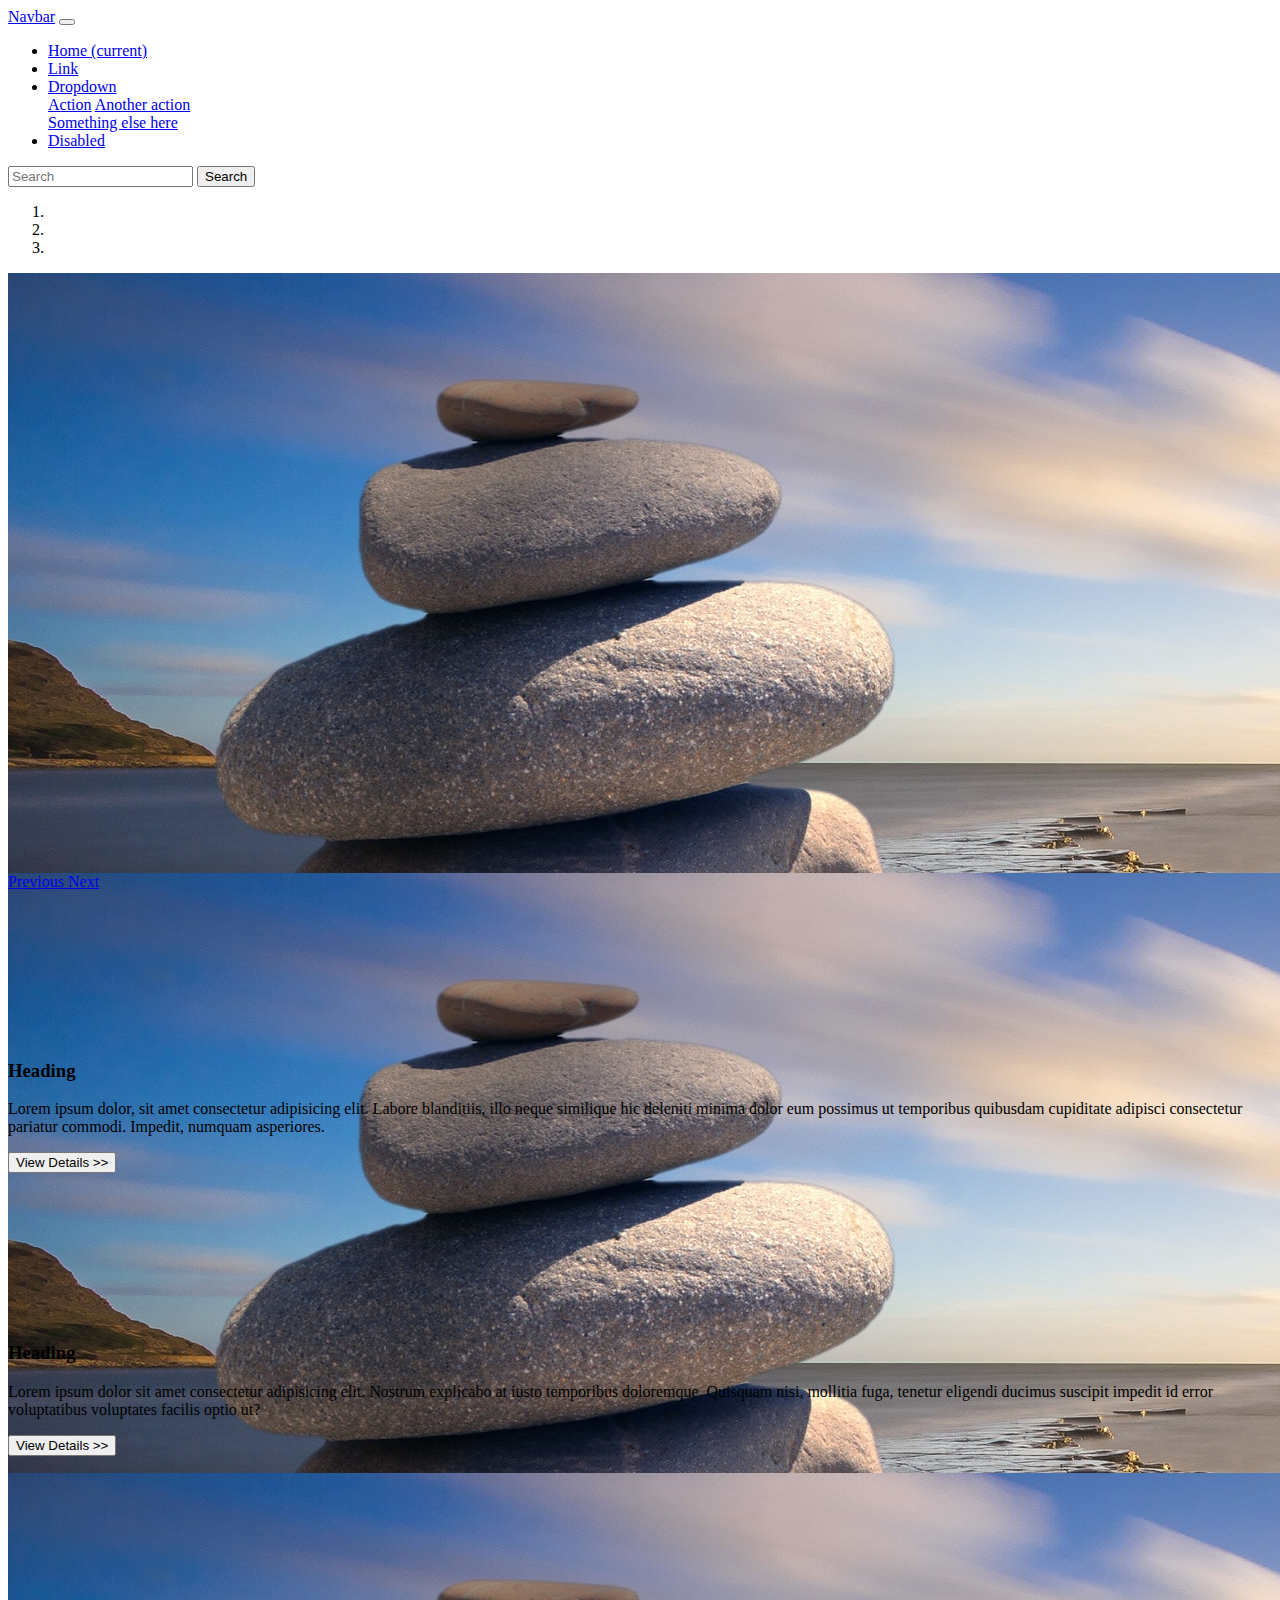
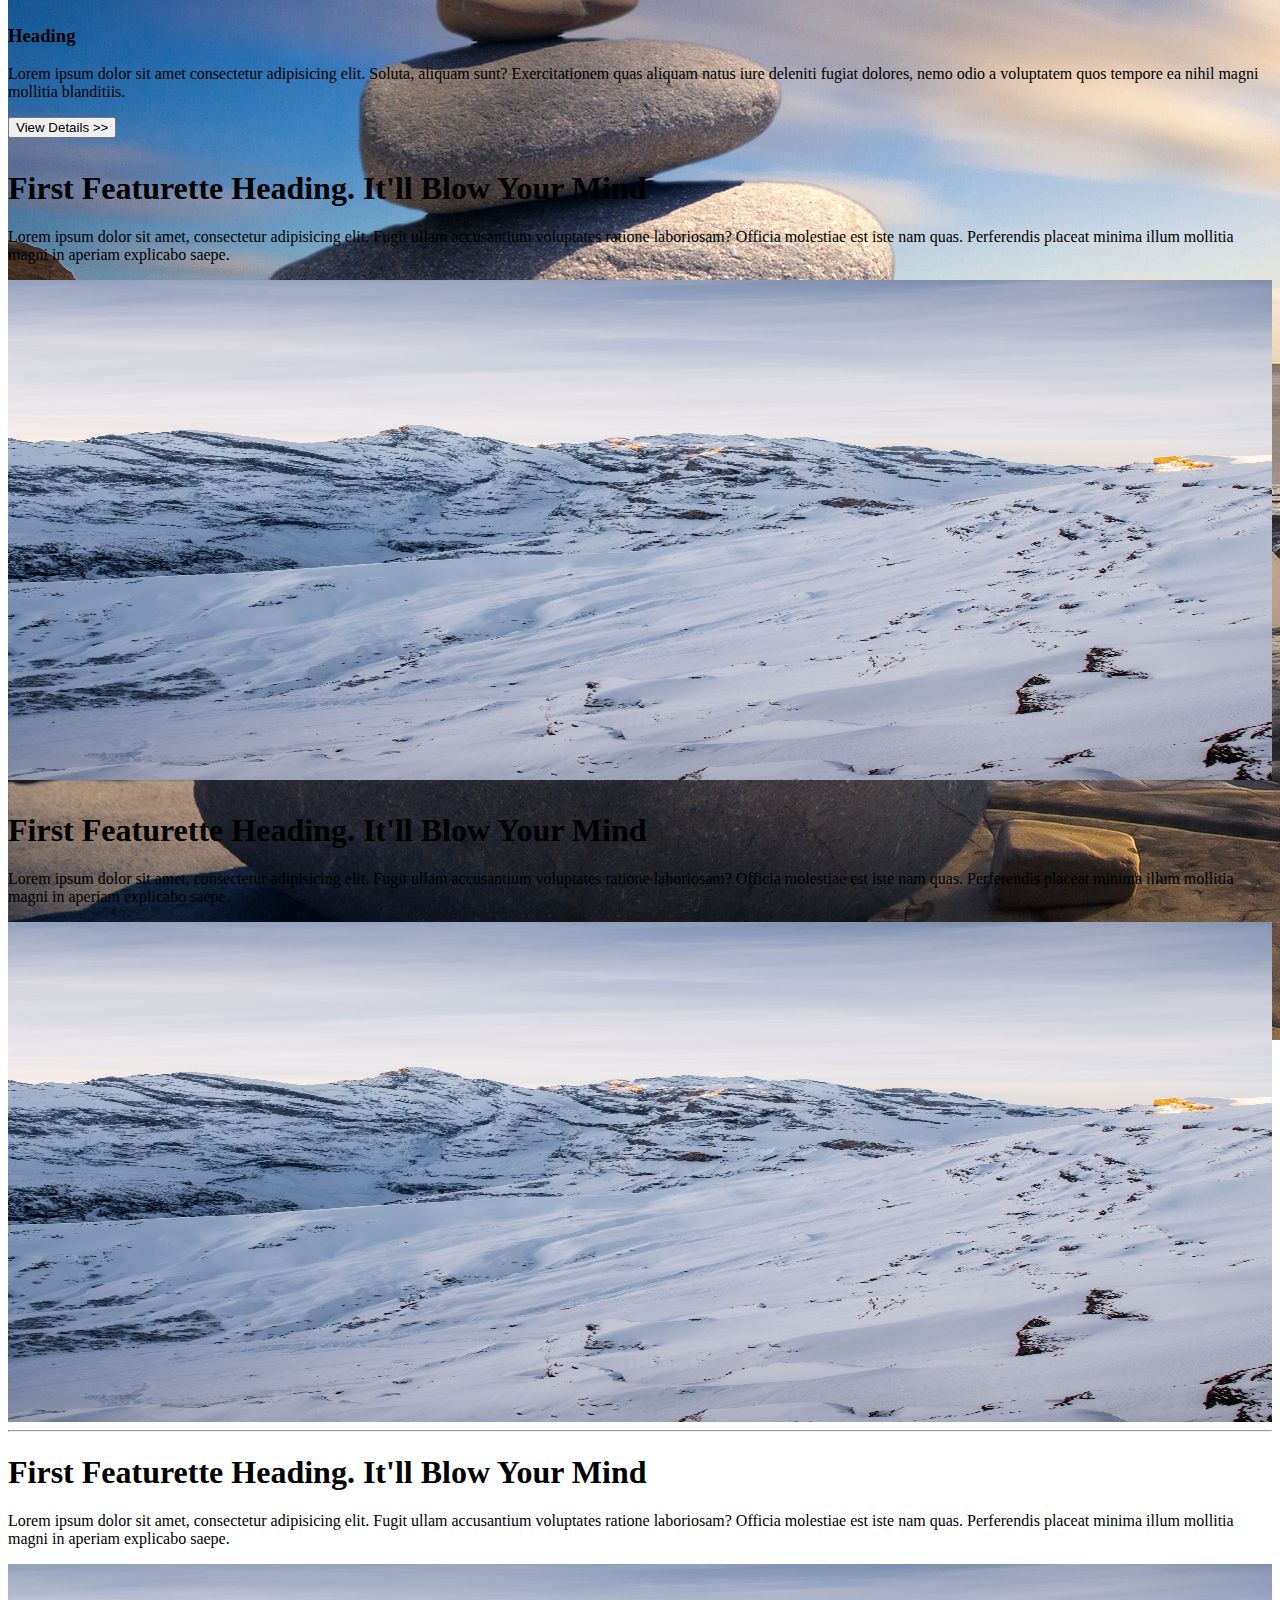
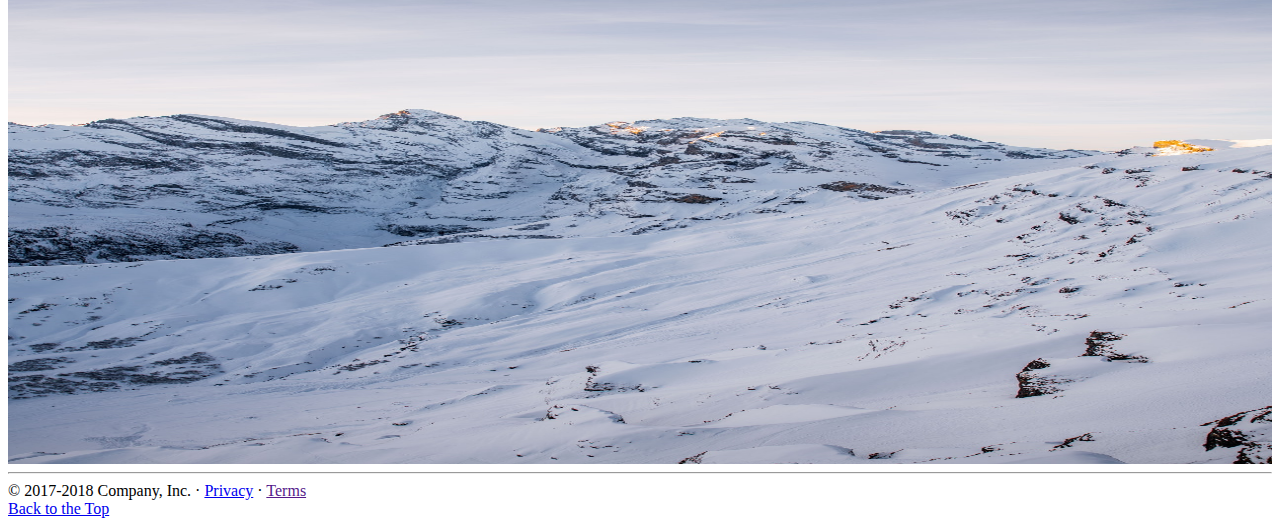
==== index.html @ 48919b79 "first" ====
<!doctype html>
<html lang="en">
  <head>
    <!-- Required meta tags -->
    <meta charset="utf-8">
    <meta name="viewport" content="width=device-width, initial-scale=1, shrink-to-fit=no">

    <!-- Bootstrap CSS -->
    <link rel="stylesheet" href="https://cdn.jsdelivr.net/npm/bootstrap@4.6.0/dist/css/bootstrap.min.css" integrity="sha384-B0vP5xmATw1+K9KRQjQERJvTumQW0nPEzvF6L/Z6nronJ3oUOFUFpCjEUQouq2+l" crossorigin="anonymous">
    <link rel="stylesheet" href="css/styles.css">

    <title>Carousel Template</title>
  </head>
  <body>
    <!-- ***** NAVBAR ***** -->
    <nav class="navbar navbar-expand-lg navbar-dark bg-dark">
        <a class="navbar-brand" href="#">Navbar</a>
        <button class="navbar-toggler" type="button" data-toggle="collapse" data-target="#navbarSupportedContent" aria-controls="navbarSupportedContent" aria-expanded="false" aria-label="Toggle navigation">
          <span class="navbar-toggler-icon"></span>
        </button>
      
        <div class="collapse navbar-collapse" id="navbarSupportedContent">
          <ul class="navbar-nav mr-auto">
            <li class="nav-item active">
              <a class="nav-link" href="#">Home <span class="sr-only">(current)</span></a>
            </li>
            <li class="nav-item">
              <a class="nav-link" href="#">Link</a>
            </li>
            <li class="nav-item dropdown">
              <a class="nav-link dropdown-toggle" href="#" id="navbarDropdown" role="button" data-toggle="dropdown" aria-haspopup="true" aria-expanded="false">
                Dropdown
              </a>
              <div class="dropdown-menu" aria-labelledby="navbarDropdown">
                <a class="dropdown-item" href="#">Action</a>
                <a class="dropdown-item" href="#">Another action</a>
                <div class="dropdown-divider"></div>
                <a class="dropdown-item" href="#">Something else here</a>
              </div>
            </li>
            <li class="nav-item">
              <a class="nav-link disabled" href="#" tabindex="-1" aria-disabled="true">Disabled</a>
            </li>
          </ul>
          <form class="form-inline my-2 my-lg-0">
            <input class="form-control mr-sm-2" type="search" placeholder="Search" aria-label="Search">
            <button class="btn btn-outline-success my-2 my-sm-0" type="submit">Search</button>
          </form>
        </div>
    </nav>
    <!-- ***** CAROUSEL ***** -->
    <section id="carousel">
        <div id="carouselExampleCaptions" class="carousel slide" data-ride="carousel">
            <ol class="carousel-indicators">
              <li data-target="#carouselExampleCaptions" data-slide-to="0" class="active"></li>
              <li data-target="#carouselExampleCaptions" data-slide-to="1"></li>
              <li data-target="#carouselExampleCaptions" data-slide-to="2"></li>
            </ol>
            <div class="carousel-inner image-carousel">
              <div class="carousel-item active image-carousel-item">
                <img src="./assets/carousel_1.jpg" class="d-block w-100" alt="Slide 1">
                <div class="carousel-caption d-md-block">
                  <h5>First slide label</h5>
                  <p>Some representative placeholder content for the first slide.</p>
                </div>
              </div>
              <div class="carousel-item image-carousel-item">
                <img src="./assets/carousel_1.jpg" class="d-block w-100" alt="Slide 2">
                <div class="carousel-caption d-md-block">
                  <h5>Second slide label</h5>
                  <p>Some representative placeholder content for the second slide.</p>
                </div>
              </div>
              <div class="carousel-item image-carousel-item">
                <img src="assets/carousel_1.jpg" class="d-block w-100" alt="Slide 3">
                <div class="carousel-caption d-md-block">
                  <h5>Third slide label</h5>
                  <p>Some representative placeholder content for the third slide.</p>
                </div>
              </div>
            </div>
            <a class="carousel-control-prev" href="#carouselExampleCaptions" role="button" data-slide="prev">
              <span class="carousel-control-prev-icon" aria-hidden="true"></span>
              <span class="sr-only">Previous</span>
            </a>
            <a class="carousel-control-next" href="#carouselExampleCaptions" role="button" data-slide="next">
              <span class="carousel-control-next-icon" aria-hidden="true"></span>
              <span class="sr-only">Next</span>
            </a>
          </div>
    </section>
    <div class="container">
    <!-- ***** PRODUCTS ***** -->
      <section id="products" class="pt-4 mb-4">
          <div class="row">
              <div class="col-sm-12 col-md-4 py-3 text-center">
                  <!-- product image -->
                  <div class="product-image product-img-1"></div>
                  <h3>Heading</h3>
                  <p>Lorem ipsum dolor, sit amet consectetur adipisicing elit. Labore blanditiis, illo neque similique hic deleniti minima dolor eum possimus ut temporibus quibusdam cupiditate adipisci consectetur pariatur commodi. Impedit, numquam asperiores.</p>
                  <button class="btn btn-secondary">View Details >></button>
              </div>
              <div class="col-sm-12 col-md-4 py-3 text-center">
                  <!-- product image -->
                  <div class="product-image product-img-2"></div>
                  <h3>Heading</h3>
                  <p>Lorem ipsum dolor sit amet consectetur adipisicing elit. Nostrum explicabo at iusto temporibus doloremque. Quisquam nisi, mollitia fuga, tenetur eligendi ducimus suscipit impedit id error voluptatibus voluptates facilis optio ut?</p>
                  <button class="btn btn-secondary">View Details >></button>

              </div>
              <div class="col-sm-12 col-md-4 py-3 text-center">
                  <!-- product image -->
                  <div class="product-image product-img-3"></div>
                  <h3>Heading</h3>
                  <p>Lorem ipsum dolor sit amet consectetur adipisicing elit. Soluta, aliquam sunt? Exercitationem quas aliquam natus iure deleniti fugiat dolores, nemo odio a voluptatem quos tempore ea nihil magni mollitia blanditiis.</p>
                  <button class="btn btn-secondary">View Details >></button>

              </div>
              
          </div>
        </section>
        <hr/>

    <!-- ***** FEATURETTES ***** -->
    <section id="featurettes">
      <div class="row align-items-center py-4">
        <div class="col-sm-12 col-md-6">
          <h1>First Featurette Heading. <span class="text-secondary">It'll Blow Your Mind</span></h1>
          <p>Lorem ipsum dolor sit amet, consectetur adipisicing elit. Fugit ullam accusantium voluptates ratione laboriosam? Officia molestiae est iste nam quas. Perferendis placeat minima illum mollitia magni in aperiam explicabo saepe.</p>
        </div>
        <div class="col-sm-12 col-md-6">
          <div class="feature-img-box">
            <img src="./assets/featurette_1.jpg" alt="Featurette">
          </div>
        </div>
      </div>

      <hr>

      <div class="row align-items-center py-4">
        <div class="col-sm-12 col-md-6 order-2">
          <h1>First Featurette Heading. <span class="text-secondary">It'll Blow Your Mind</span></h1>
          <p>Lorem ipsum dolor sit amet, consectetur adipisicing elit. Fugit ullam accusantium voluptates ratione laboriosam? Officia molestiae est iste nam quas. Perferendis placeat minima illum mollitia magni in aperiam explicabo saepe.</p>
        </div>
        <div class="col-sm-12 col-md-6 order-1">
          <div class="feature-img-box">
            <img src="./assets/featurette_1.jpg" alt="Featurette">
          </div>
        </div>
      </div>

      <hr>
      
      <div class="row align-items-center py-4">
        <div class="col-sm-12 col-md-6">
          <h1>First Featurette Heading. <span class="text-secondary">It'll Blow Your Mind</span></h1>
          <p>Lorem ipsum dolor sit amet, consectetur adipisicing elit. Fugit ullam accusantium voluptates ratione laboriosam? Officia molestiae est iste nam quas. Perferendis placeat minima illum mollitia magni in aperiam explicabo saepe.</p>
        </div>
        <div class="col-sm-12 col-md-6">
          <div class="feature-img-box">
            <img src="./assets/featurette_1.jpg" alt="Featurette">
          </div>
        </div>
      </div>
    </section>
    <!-- ***** FOOTER ***** -->
    <hr>

    <footer class="my-5">
      <div class="row justify-content-between">
        <div class="col-6">
          © 2017-2018 Company, Inc. · <a href="#">Privacy</a> · <a href="">Terms</a>
        </div>
        <div class="col-3 text-right">
          <a href="#">Back to the Top</a>
        </div>
      </div>
    </footer>

    </div>
    <!-- Optional JavaScript; choose one of the two! -->
    <script src="js/scripts.js"></script>

    <!-- Option 1: jQuery and Bootstrap Bundle (includes Popper) -->
    <script src="https://code.jquery.com/jquery-3.5.1.slim.min.js" integrity="sha384-DfXdz2htPH0lsSSs5nCTpuj/zy4C+OGpamoFVy38MVBnE+IbbVYUew+OrCXaRkfj" crossorigin="anonymous"></script>
    <script src="https://cdn.jsdelivr.net/npm/bootstrap@4.6.0/dist/js/bootstrap.bundle.min.js" integrity="sha384-Piv4xVNRyMGpqkS2by6br4gNJ7DXjqk09RmUpJ8jgGtD7zP9yug3goQfGII0yAns" crossorigin="anonymous"></script>

    <!-- Option 2: Separate Popper and Bootstrap JS -->
    <!--
    <script src="https://code.jquery.com/jquery-3.5.1.slim.min.js" integrity="sha384-DfXdz2htPH0lsSSs5nCTpuj/zy4C+OGpamoFVy38MVBnE+IbbVYUew+OrCXaRkfj" crossorigin="anonymous"></script>
    <script src="https://cdn.jsdelivr.net/npm/popper.js@1.16.1/dist/umd/popper.min.js" integrity="sha384-9/reFTGAW83EW2RDu2S0VKaIzap3H66lZH81PoYlFhbGU+6BZp6G7niu735Sk7lN" crossorigin="anonymous"></script>
    <script src="https://cdn.jsdelivr.net/npm/bootstrap@4.6.0/dist/js/bootstrap.min.js" integrity="sha384-+YQ4JLhjyBLPDQt//I+STsc9iw4uQqACwlvpslubQzn4u2UU2UFM80nGisd026JF" crossorigin="anonymous"></script>
    -->
  </body>
</html>
---- css/styles.css ----
.image-carousel {
  max-height: 600px;
}
.image-carousel-item {
  max-height: 600px;
}

.product-image {
  height: 150px;
  width: 150px;
  background: grey;
  border-radius: 50%;
  margin: 0 auto;
  background-size: cover;
  background-repeat: no-repeat;
  background-position: center;
}

.product-img-1 {
  background-image: url("../assets/product_1.jpg");
}

.product-img-2 {
  background-image: url("../assets/featurette_1.jpg");
}

.product-img-3 {
  background-image: url("../assets/carousel_1.jpg");
}

.row-style {
  height: 100px;
  border: 1px solid #333;
}

.my-img-box {
  height: 100px;
  width: 100px;
}
.my-img-box img {
  width: 100%;
  height: 100%;
}

.feature-img-box {
  height: 500px;
  width: 100%;
}
.feature-img-box img {
  height: 100%;
  width: 100%;
}
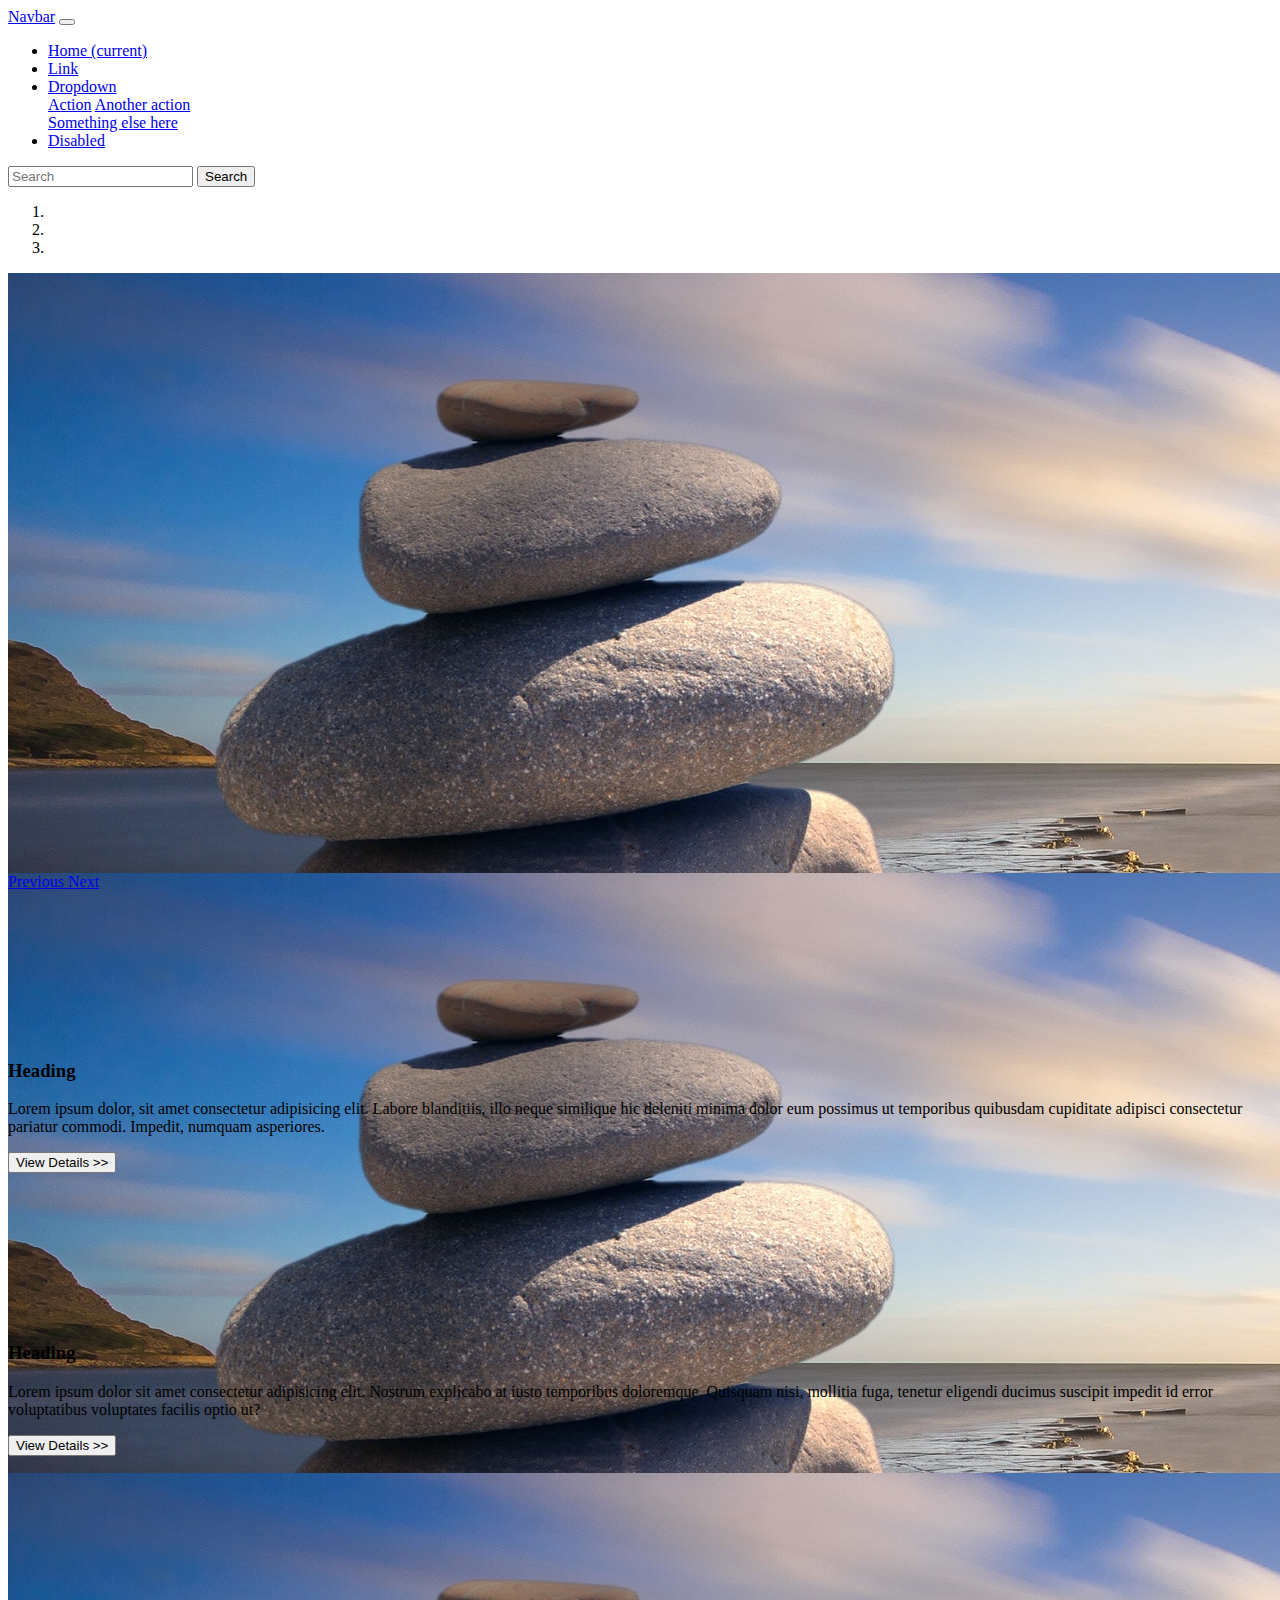
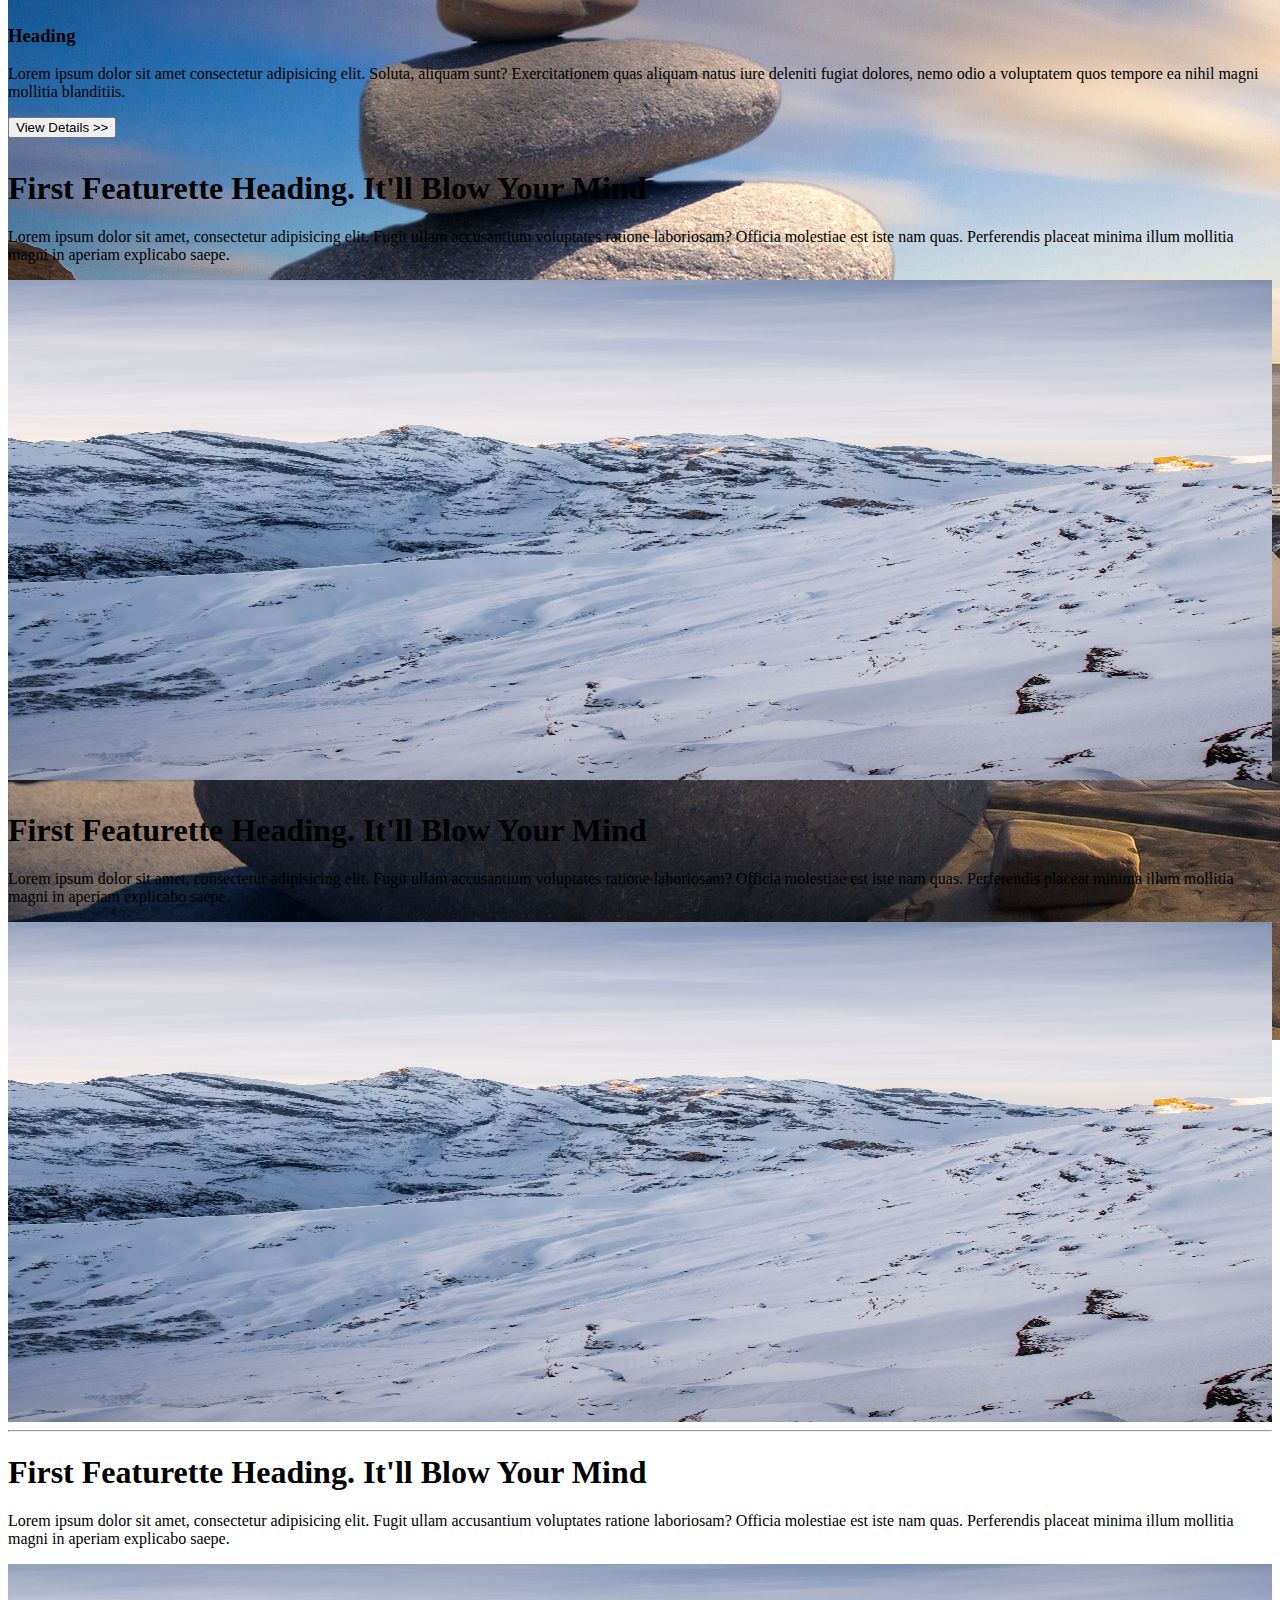
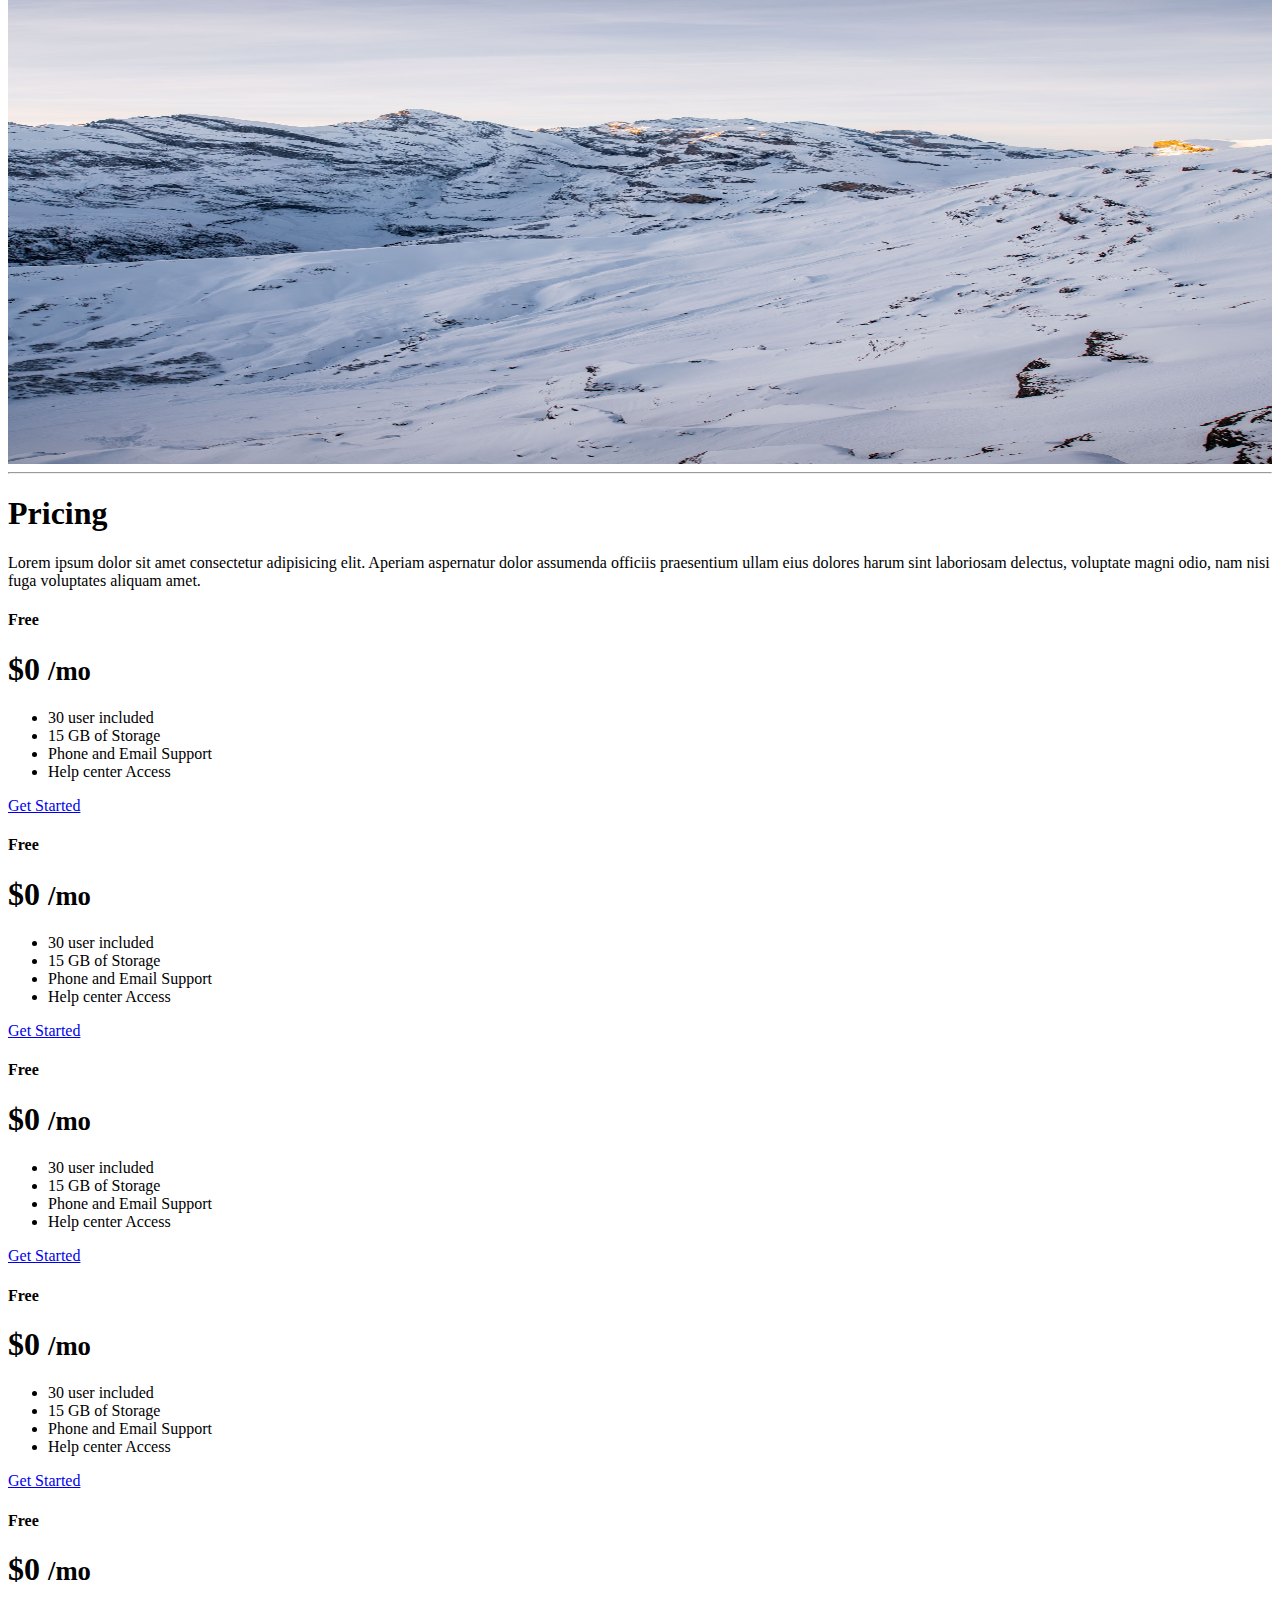
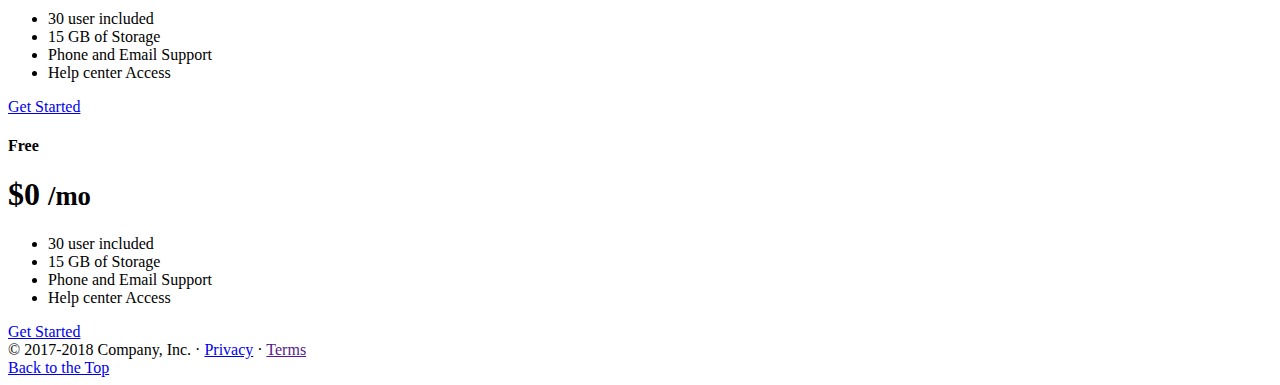
==== commit 9be84fd7: "feat: adding a pricing section" ====
--- a/index.html
+++ b/index.html
@@ -166,6 +166,122 @@
     <!-- ***** FOOTER ***** -->
     <hr>
 
+    <!-- ***** PRICING ***** -->
+    <section id="pricing" class="text-center">
+      <div class="row">
+        <div class="col">
+          <h1>Pricing</h1>
+          <p>Lorem ipsum dolor sit amet consectetur adipisicing elit. Aperiam aspernatur dolor assumenda officiis praesentium ullam eius dolores harum sint laboriosam delectus, voluptate magni odio, nam nisi fuga voluptates aliquam amet.</p>
+        </div>
+      </div>
+
+      <div class="row">
+        
+        <div class="col-sm-12 col-md-4">
+          <div class="card">
+            <div class="card-header">
+              <h4>Free</h4>
+            </div>
+            <div class="card-body">
+              <h1> $0 <small>/mo</small> </h1>
+              <ul class="list-unstyled">
+                <li>30 user included</li>
+                <li>15 GB of Storage</li>
+                <li>Phone and Email Support</li>
+                <li>Help center Access</li>
+              </ul>
+              <a href="#" class="btn btn-block btn-lg btn-outline-primary">Get Started</a>
+            </div>
+          </div>
+
+        </div>
+        <div class="col-sm-12 col-md-4">
+          <div class="card">
+            <div class="card-header">
+              <h4>Free</h4>
+            </div>
+            <div class="card-body">
+              <h1> $0 <small>/mo</small> </h1>
+              <ul class="list-unstyled">
+                <li>30 user included</li>
+                <li>15 GB of Storage</li>
+                <li>Phone and Email Support</li>
+                <li>Help center Access</li>
+              </ul>
+              <a href="#" class="btn btn-block btn-lg btn-outline-primary">Get Started</a>
+            </div>
+          </div>
+        </div>
+        <div class="col-sm-12 col-md-4">
+          <div class="card">
+            <div class="card-header">
+              <h4>Free</h4>
+            </div>
+            <div class="card-body">
+              <h1> $0 <small>/mo</small> </h1>
+              <ul class="list-unstyled">
+                <li>30 user included</li>
+                <li>15 GB of Storage</li>
+                <li>Phone and Email Support</li>
+                <li>Help center Access</li>
+              </ul>
+              <a href="#" class="btn btn-block btn-lg btn-outline-primary">Get Started</a>
+            </div>
+          </div>
+        </div>
+
+      </div>
+
+      <div class="card-deck my-3">
+        <div class="card">
+          <div class="card-header">
+            <h4>Free</h4>
+          </div>
+          <div class="card-body">
+            <h1> $0 <small>/mo</small> </h1>
+            <ul class="list-unstyled">
+              <li>30 user included</li>
+              <li>15 GB of Storage</li>
+              <li>Phone and Email Support</li>
+              <li>Help center Access</li>
+            </ul>
+            <a href="#" class="btn btn-block btn-lg btn-outline-primary">Get Started</a>
+          </div>
+        </div>
+        <div class="card">
+          <div class="card-header">
+            <h4>Free</h4>
+          </div>
+          <div class="card-body">
+            <h1> $0 <small>/mo</small> </h1>
+            <ul class="list-unstyled">
+              <li>30 user included</li>
+              <li>15 GB of Storage</li>
+              <li>Phone and Email Support</li>
+              <li>Help center Access</li>
+            </ul>
+            <a href="#" class="btn btn-block btn-lg btn-outline-primary">Get Started</a>
+          </div>
+        </div>
+        <div class="card">
+          <div class="card-header">
+            <h4>Free</h4>
+          </div>
+          <div class="card-body">
+            <h1> $0 <small>/mo</small> </h1>
+            <ul class="list-unstyled">
+              <li>30 user included</li>
+              <li>15 GB of Storage</li>
+              <li>Phone and Email Support</li>
+              <li>Help center Access</li>
+            </ul>
+            <a href="#" class="btn btn-block btn-lg btn-outline-primary">Get Started</a>
+          </div>
+        </div>
+      </div>
+
+    </section>
+
     <footer class="my-5">
       <div class="row justify-content-between">
         <div class="col-6">
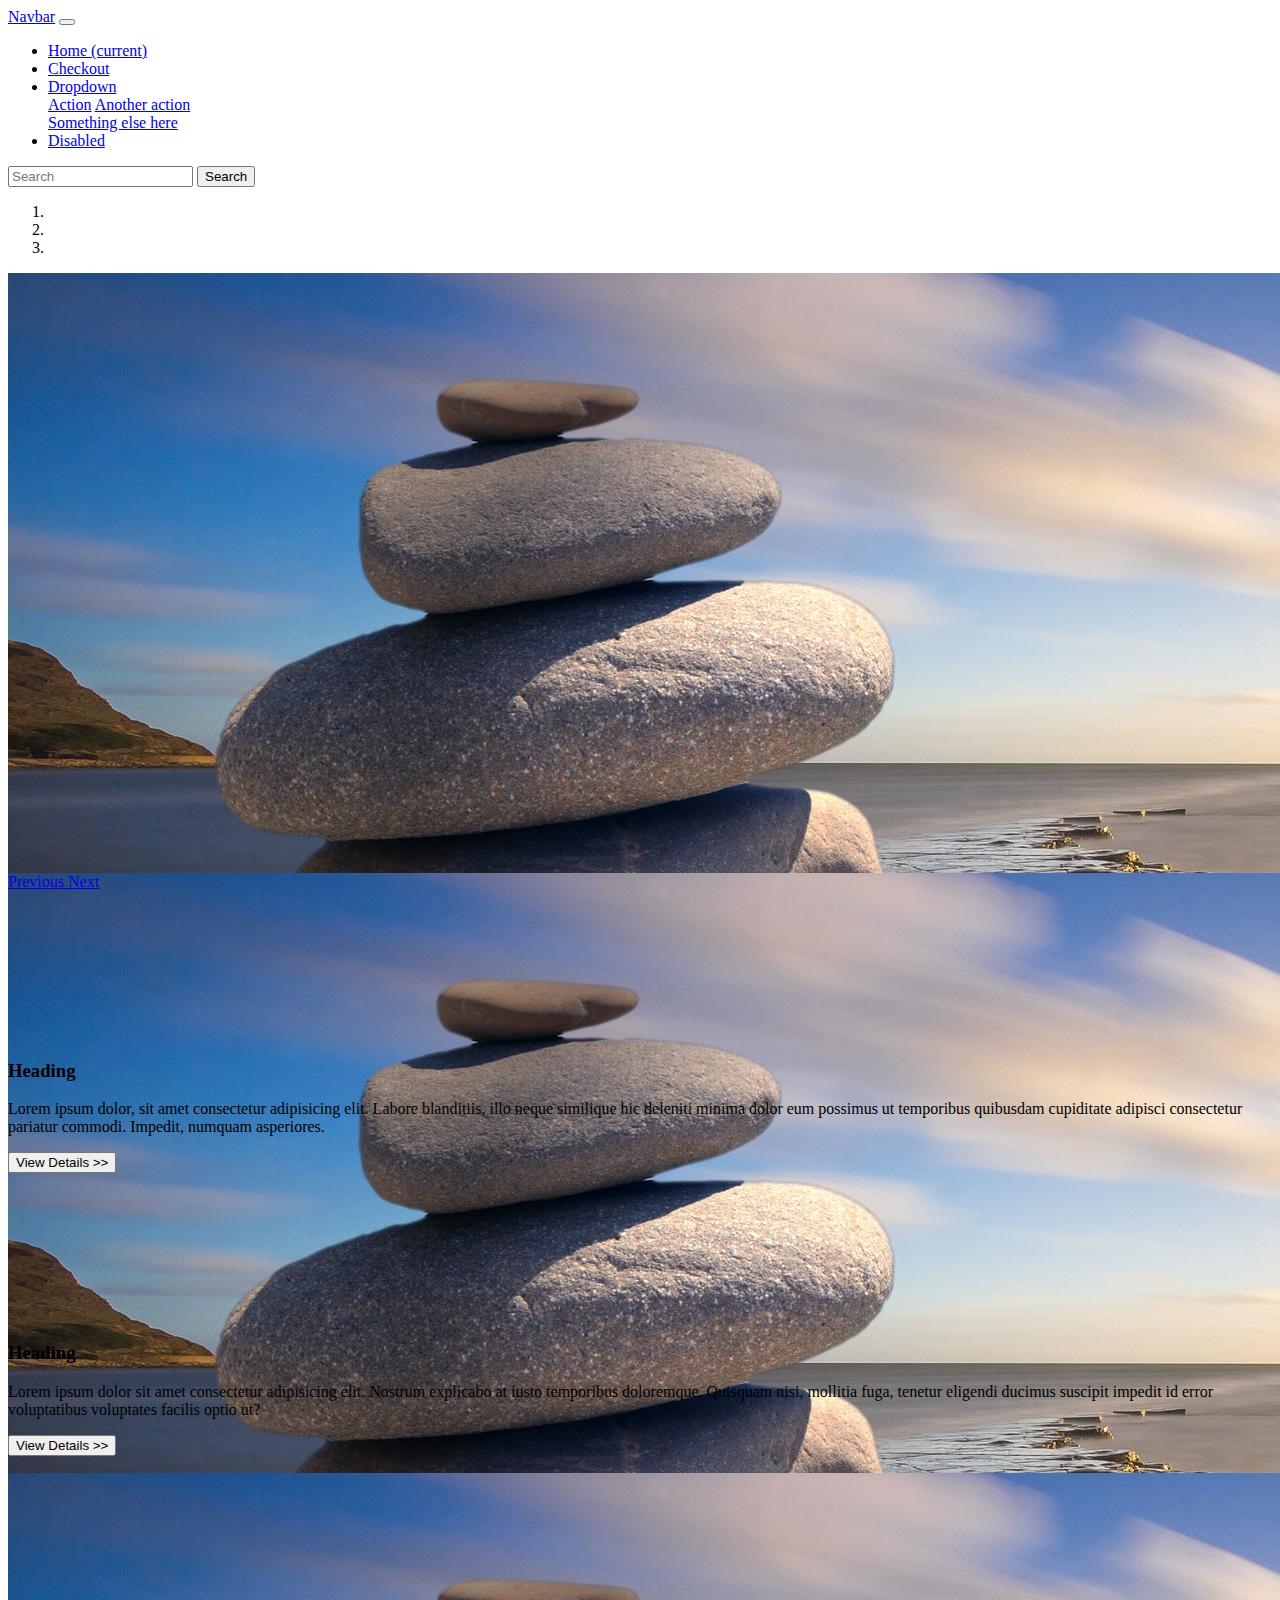
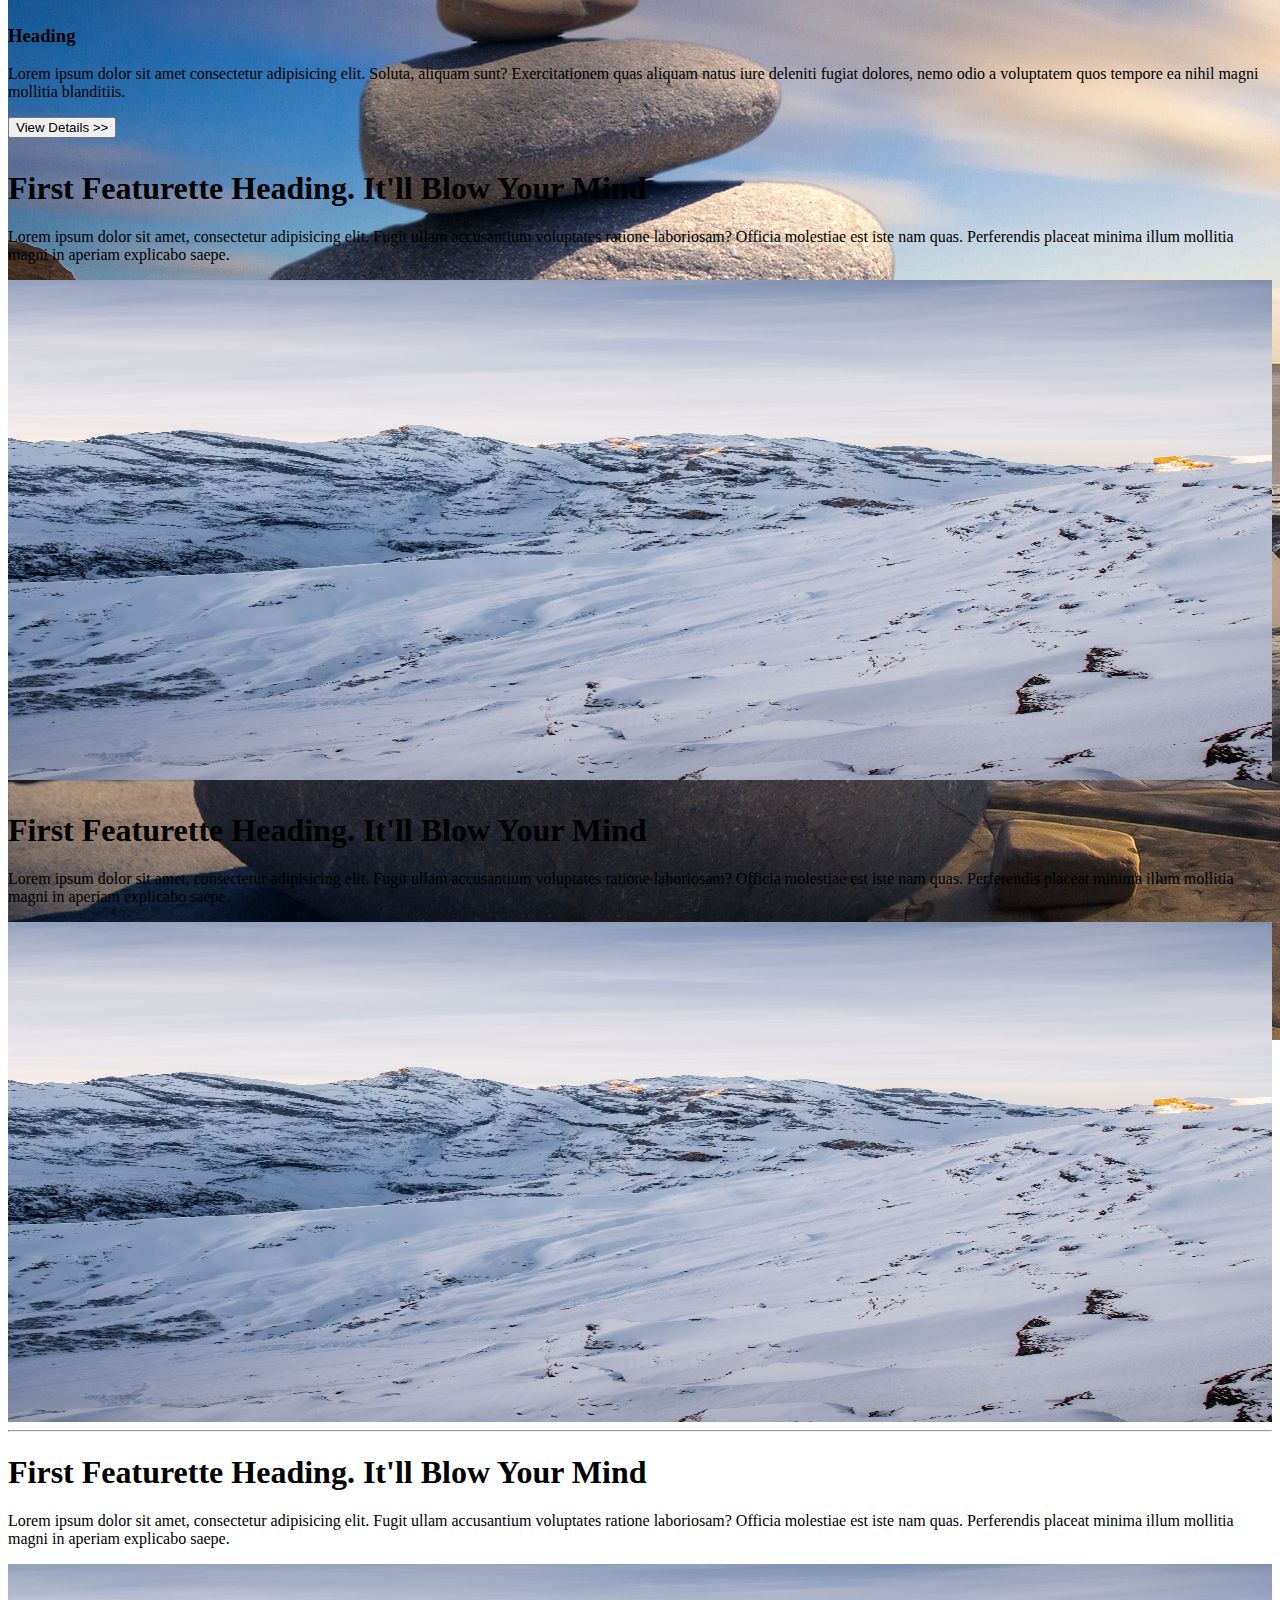
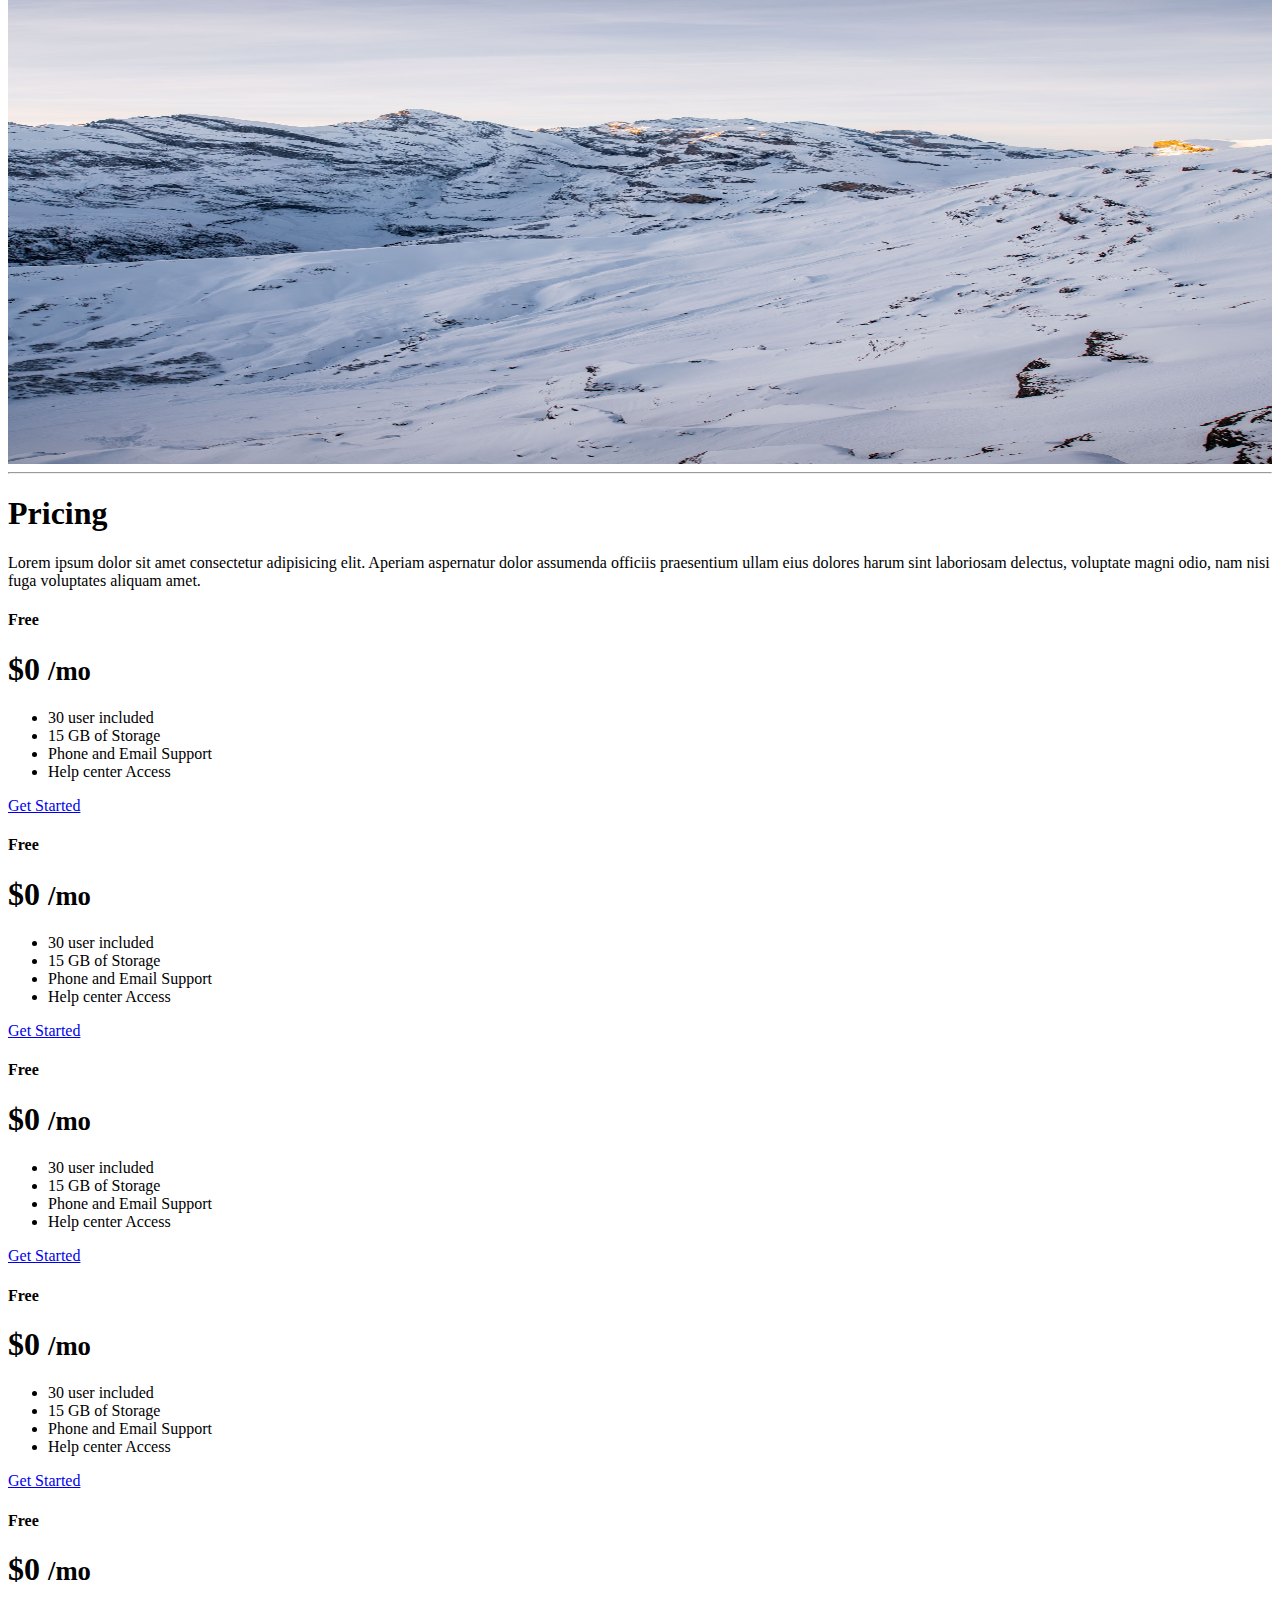
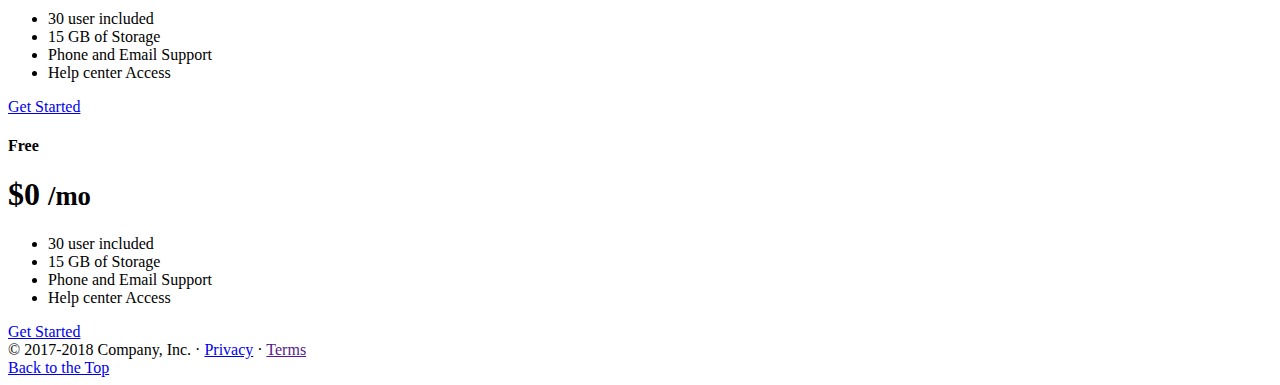
==== commit f6b21c34: "feat(checkout form): first part of checkout form, work in progress" ====
--- a/index.html
+++ b/index.html
@@ -25,7 +25,7 @@
               <a class="nav-link" href="#">Home <span class="sr-only">(current)</span></a>
             </li>
             <li class="nav-item">
-              <a class="nav-link" href="#">Link</a>
+              <a class="nav-link" href="form.html">Checkout</a>
             </li>
             <li class="nav-item dropdown">
               <a class="nav-link dropdown-toggle" href="#" id="navbarDropdown" role="button" data-toggle="dropdown" aria-haspopup="true" aria-expanded="false">
@@ -176,7 +176,7 @@
       </div>
 
       <div class="row">
-        
+
         <div class="col-sm-12 col-md-4">
           <div class="card">
             <div class="card-header">
@@ -190,7 +190,7 @@
                 <li>Phone and Email Support</li>
                 <li>Help center Access</li>
               </ul>
-              <a href="#" class="btn btn-block btn-lg btn-outline-primary">Get Started</a>
+              <a href="form.html" class="btn btn-block btn-lg btn-outline-primary">Get Started</a>
             </div>
           </div>
 
@@ -208,7 +208,7 @@
                 <li>Phone and Email Support</li>
                 <li>Help center Access</li>
               </ul>
-              <a href="#" class="btn btn-block btn-lg btn-outline-primary">Get Started</a>
+              <a href="form.html" class="btn btn-block btn-lg btn-outline-primary">Get Started</a>
             </div>
           </div>
         </div>
@@ -225,7 +225,7 @@
                 <li>Phone and Email Support</li>
                 <li>Help center Access</li>
               </ul>
-              <a href="#" class="btn btn-block btn-lg btn-outline-primary">Get Started</a>
+              <a href="form.html" class="btn btn-block btn-lg btn-outline-primary">Get Started</a>
             </div>
           </div>
         </div>
@@ -245,7 +245,7 @@
               <li>Phone and Email Support</li>
               <li>Help center Access</li>
             </ul>
-            <a href="#" class="btn btn-block btn-lg btn-outline-primary">Get Started</a>
+            <a href="form.html" class="btn btn-block btn-lg btn-outline-primary">Get Started</a>
           </div>
         </div>
         <div class="card">
@@ -260,7 +260,7 @@
               <li>Phone and Email Support</li>
               <li>Help center Access</li>
             </ul>
-            <a href="#" class="btn btn-block btn-lg btn-outline-primary">Get Started</a>
+            <a href="form.html" class="btn btn-block btn-lg btn-outline-primary">Get Started</a>
           </div>
         </div>
         <div class="card">
@@ -275,7 +275,7 @@
               <li>Phone and Email Support</li>
               <li>Help center Access</li>
             </ul>
-            <a href="#" class="btn btn-block btn-lg btn-outline-primary">Get Started</a>
+            <a href="form.html" class="btn btn-block btn-lg btn-outline-primary">Get Started</a>
           </div>
         </div>
       </div>
